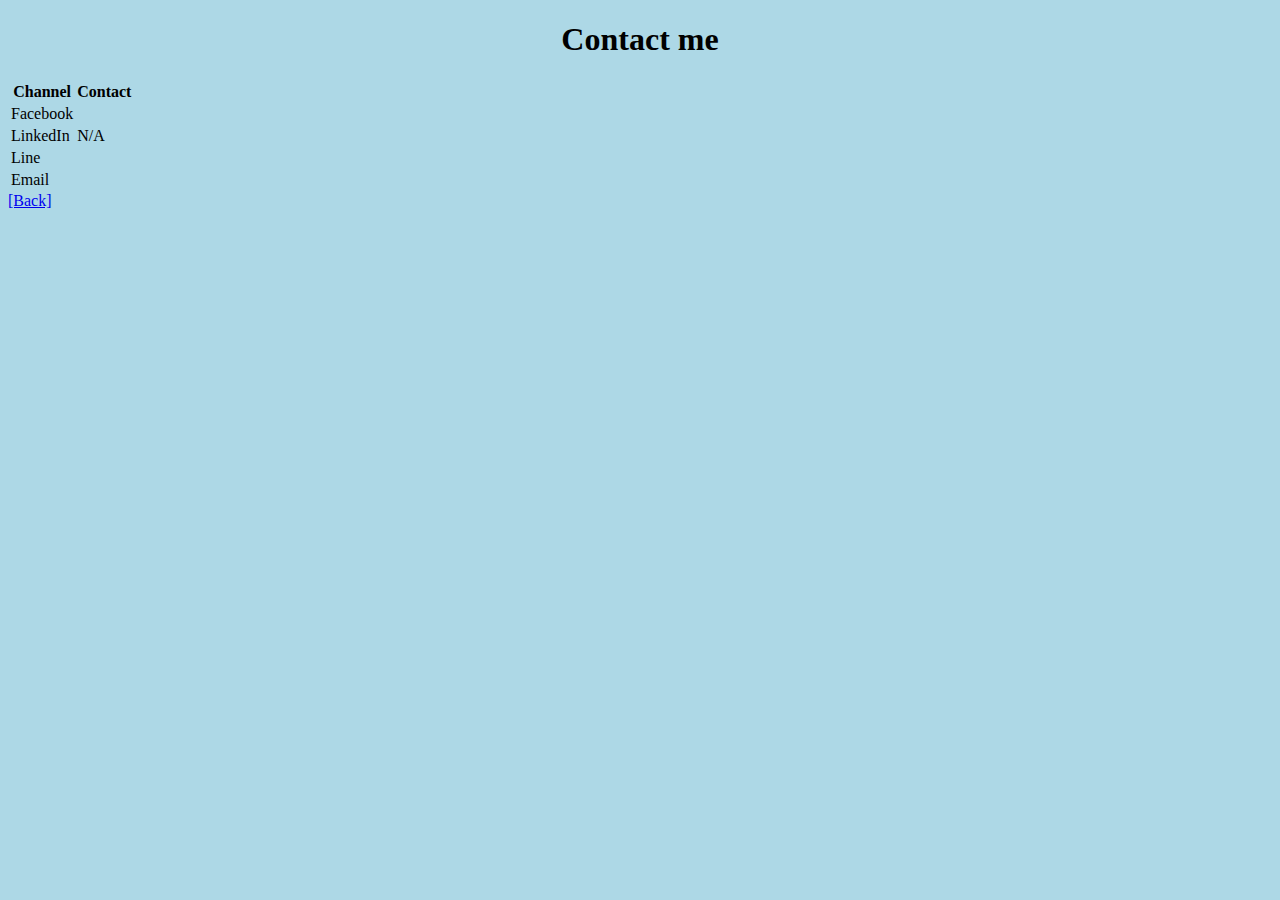
==== contact.html @ ec0f22ee "Update" ====
<!DOCTYPE html>
<html lang="en">
<head>
    <meta charset="UTF-8">
    <meta name="viewport" content="width=device-width, initial-scale=1.0">
    <title>Contact Me</title>
</head>
<body bgcolor="lightblue">
    <center>
    <h1>Contact me</h1>
    </center>
    <div>
        <table>
            <thead>
                <th>Channel</th>
                <th>Contact</th>
            </thead>
            <tbody>
                <tr>
                    <td>Facebook</td>
                    <td></td>
                </tr>
                <tr>
                    <td>LinkedIn</td>
                    <td>N/A</td>
                </tr>
                <tr>
                    <td>Line</td>
                </tr>
                <tr>
                    <td>Email</td>
                </tr>
            </tbody>
        </table>        
    </div>
    <a href="index.html">[Back]</a>
</body>
</html>
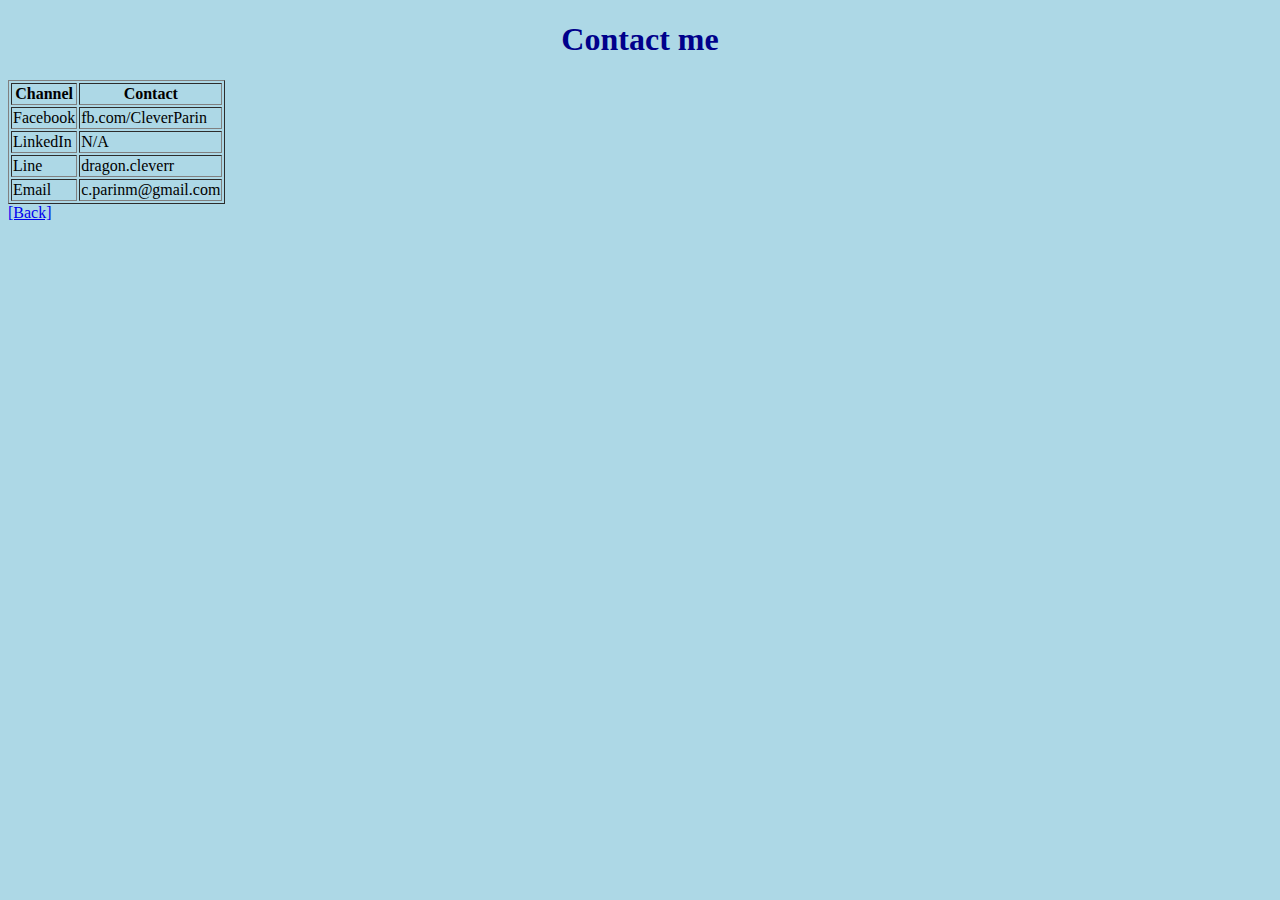
==== commit 909b359f: "Test" ====
--- a/contact.html
+++ b/contact.html
@@ -7,10 +7,10 @@
 </head>
 <body bgcolor="lightblue">
     <center>
-    <h1>Contact me</h1>
+    <font color="darkblue"><h1>Contact me</h1></font>
     </center>
     <div>
-        <table>
+        <table border="1">
             <thead>
                 <th>Channel</th>
                 <th>Contact</th>
@@ -18,7 +18,7 @@
             <tbody>
                 <tr>
                     <td>Facebook</td>
-                    <td></td>
+                    <td>fb.com/CleverParin</td>
                 </tr>
                 <tr>
                     <td>LinkedIn</td>
@@ -26,9 +26,11 @@
                 </tr>
                 <tr>
                     <td>Line</td>
+                    <td>dragon.cleverr</td>
                 </tr>
                 <tr>
                     <td>Email</td>
+                    <td>c.parinm@gmail.com</td>
                 </tr>
             </tbody>
         </table>        
